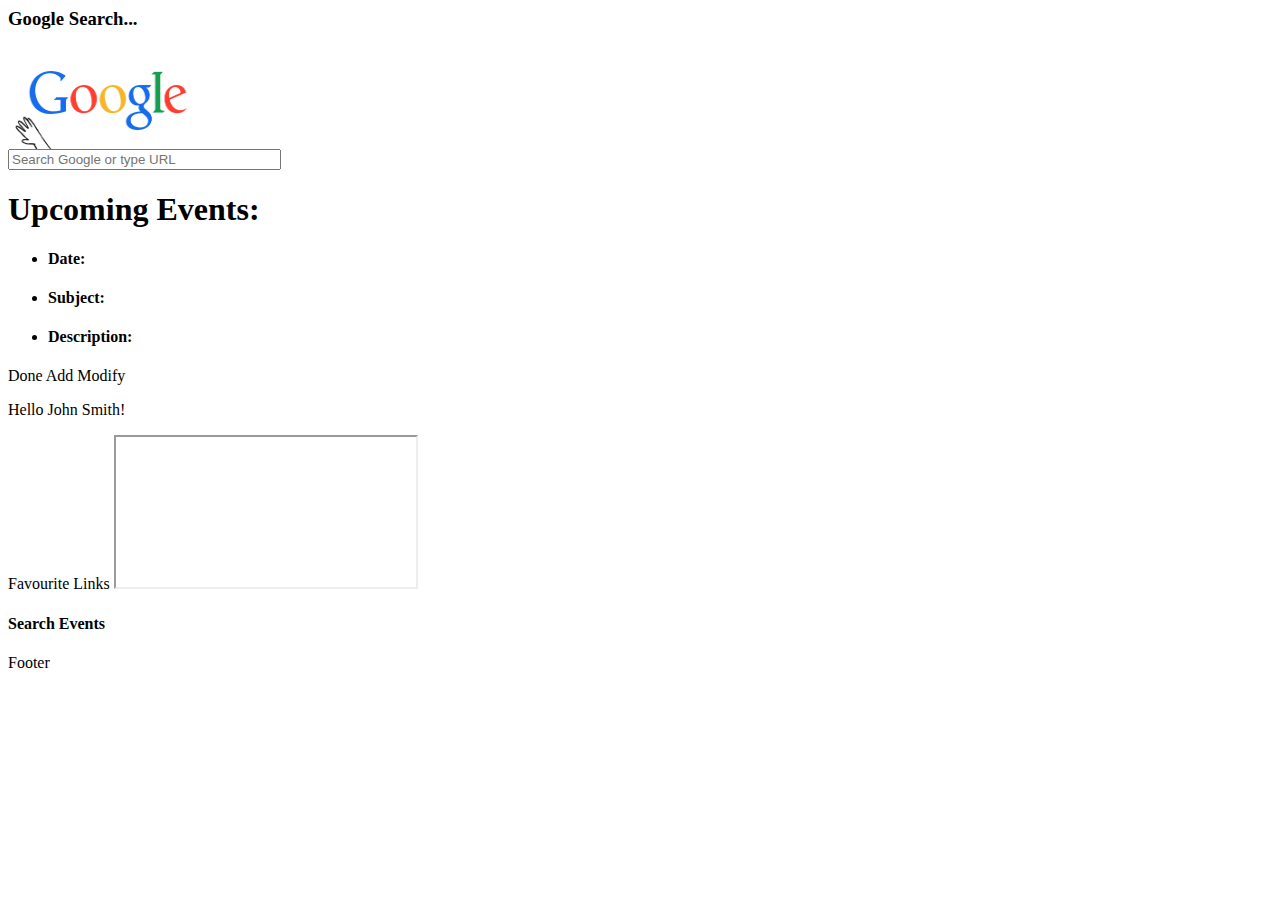
==== Project.html @ 658b1d47 "add logo, minor change to search input" ====
<?xml version="1.0" encoding="UTF-8"?>
<html xmlns="http://www.w3.org/1999/xhtml" xml:lang="en">


<head>
   <title>StartPage</title>
   <meta name = "description" content = "A startpage to organise assignments, projects and stuff.">
   <link rel = "stylesheet" title="site-style" href="Project.css" type="text/css" media="screen">
<!--   <script type="text/javascript" src="https://static.filestackapi.com/v3/filestack.js"></script>
   <script>filestack.setKey('AZLetFPfrQvWAdL3xAUV4z'); </script>
-->    
</head>

<body>

  <!-- Modify so it searches Google -->
  <div id="Google">
     <h3> Google Search... </h3>
  <a href="googles-new-logo.gif"><img src="googles-new-logo.gif" height="100px" width="200px"></a>
  <form method="get" action="https://www.google.com/search">
    <input type="text" name="q" size="31" placeholder="Search Google or type URL">
  </form>
  </div>
  
  
  <div id="eventsBox">
  <h1>Upcoming Events: </h1>
  
  <ul>
  <li><h4> Date: </h4></li>
  <li><h4> Subject: </h4></li>
  <li><h4> Description: </h4></li>
  </ul>
  
  <!-- command to database to remove item --> Done
  <!-- command to database to add an item --> Add
  <!-- command to database to modify an item --> Modify
  </div>
  
  <div id="helloBox">
  <p> Hello John Smith! </p>
  </div>
  
  <div id="photoMeme">
  <!-- <label> Select a Photo to Personalise Your Home Page: <input type="image" name="image" /></label> -->
  <!-- command to allow a picture to be uploaded -->
<!--  <button onclick="openPicker();">Upload Image</button> -->
<!--     <script type="text/javascript"> 
  var fsClient = filestack.init('AZLetFPfrQvWAdL3xAUV4z');
  function openPicker() {
    fsClient.pick({
      fromSources:["local_file_system","url","imagesearch","facebook","instagram","googledrive","dropbox","onedrive","picasa","webcam"],
      maxSize:102400000,
      maxFiles:1,
      minFiles:0
    }).then(function(response) {
      // declare this function to handle response
      handleFilestack(response);
    });
  }
</script> -->
  </div>
  
  <!-- a calendar with events drawn onto it --> 
  <!-- command to database to add item -->
  <!-- a command to database to modify and item -->
  <!-- a command to database to remove an item -->
  
  
  
  <div id="favLinks"
  <h2> Favourite Links </h2>
    <iframe>
      <!-- a command to a database to allow a link to be added --> Add Link
      <!-- a command to a database to remove a link --> Remove Link
    </iframe>
  </div>
  
  <h4> Search Events </h4>
  <!-- Modify so it searches through the database of events -->
  
  <p id="footer"> Footer </p>
  <!-- Modify so it shows the date -->
  
</body>

</html>
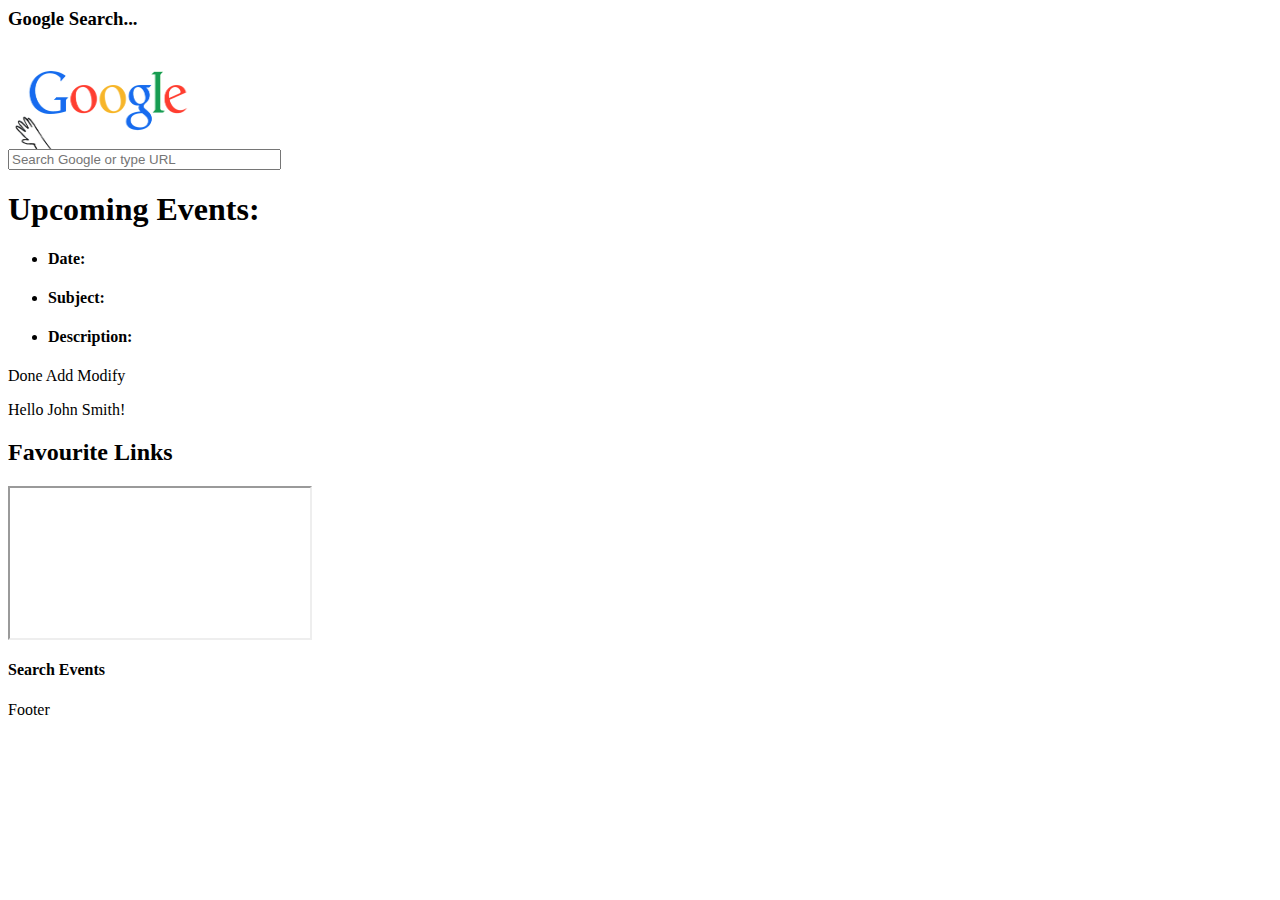
==== commit 3ba19dc4: "minor edits" ====
--- a/Project.html
+++ b/Project.html
@@ -68,7 +68,7 @@
   
   
   
-  <div id="favLinks"
+  <div id="favLinks">
   <h2> Favourite Links </h2>
     <iframe>
       <!-- a command to a database to allow a link to be added --> Add Link
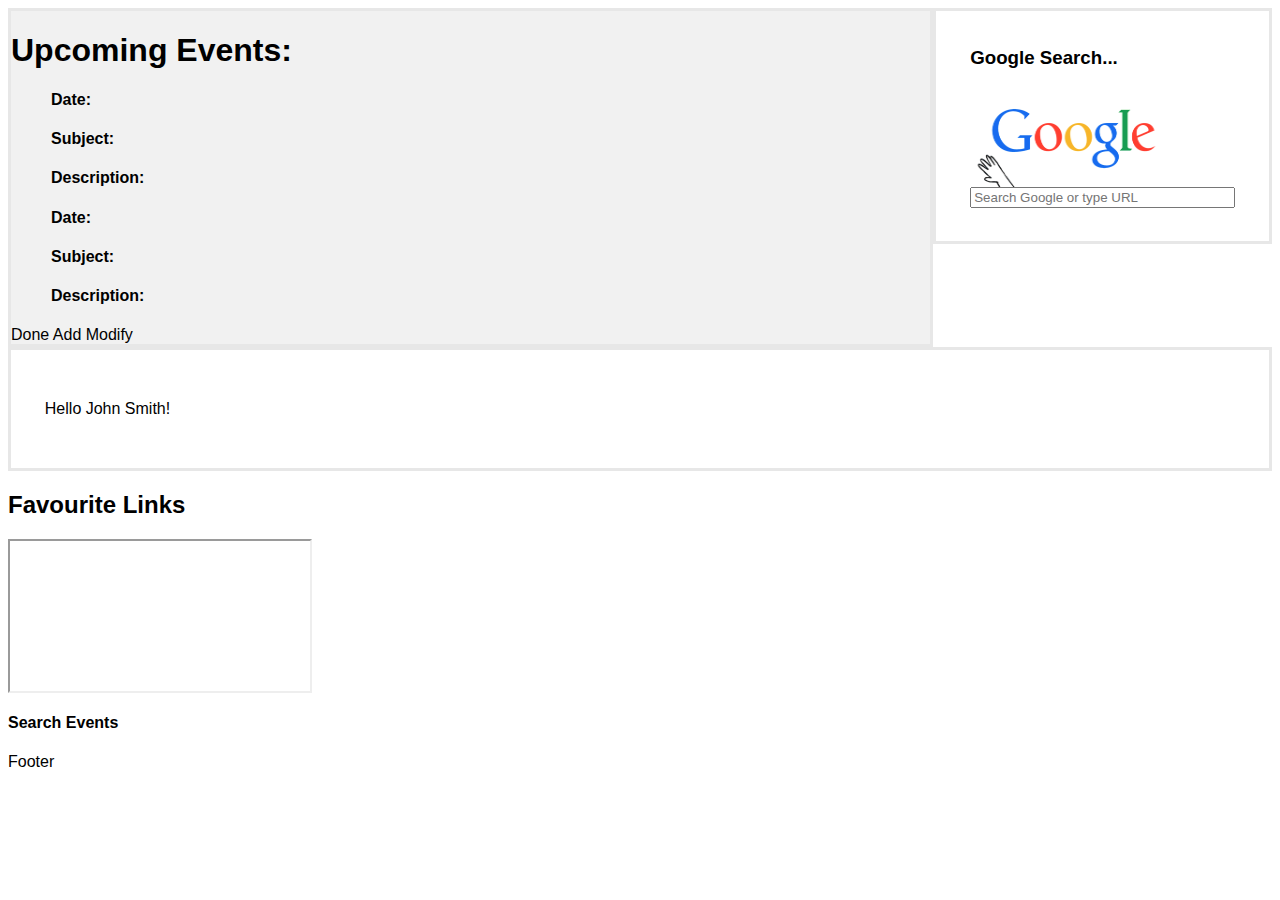
==== commit 3d628510: "visual edits" ====
--- a/Project.html
+++ b/Project.html
@@ -16,9 +16,9 @@
   <!-- Modify so it searches Google -->
   <div id="Google">
      <h3> Google Search... </h3>
-  <a href="googles-new-logo.gif"><img src="googles-new-logo.gif" height="100px" width="200px"></a>
+  <a href="https://www.google.com" target="_blank"><img src="googles-new-logo.gif" height="100" width="207"></a>
   <form method="get" action="https://www.google.com/search">
-    <input type="text" name="q" size="31" placeholder="Search Google or type URL">
+    <input type="text" name="q" size="30" placeholder="Search Google or type URL">
   </form>
   </div>
   
@@ -26,11 +26,16 @@
   <div id="eventsBox">
   <h1>Upcoming Events: </h1>
   
-  <ul>
-  <li><h4> Date: </h4></li>
-  <li><h4> Subject: </h4></li>
-  <li><h4> Description: </h4></li>
-  </ul>
+    <ul>
+        <li><h4> Date: </h4></li>
+        <li><h4> Subject: </h4></li>
+        <li><h4> Description: </h4></li>
+    </ul>
+    <ul>
+        <li><h4> Date: </h4></li>
+        <li><h4> Subject: </h4></li>
+        <li><h4> Description: </h4></li>
+    </ul>
   
   <!-- command to database to remove item --> Done
   <!-- command to database to add an item --> Add
--- a/Project.css
+++ b/Project.css
@@ -0,0 +1,61 @@
+h1, h2, h3, h4, h5, h6, body {
+    font-family: Arial, sans-serif;
+}
+
+#Google{
+	margin:0;
+	padding: 2ex 4ex;
+	overflow: hidden;
+	border: solid #e7e7e7;
+	background-color: white;
+    float: right;
+}
+/*-- This is the style for the Upcoming Events Box */
+#eventsBox{
+   list-style: none;
+   margin: 0;
+   padding: 0;
+   overflow: hidden;
+   border: solid #e7e7e7;
+   background-color: #f1f1f1;
+
+}
+#eventsBox ul{
+	list-style:none;
+}
+
+/* --- This is the style for the Hello XYZ Box */
+#helloBox {
+    list-style: none;
+    margin: 0;
+    padding: 4ex;
+    overflow: hidden;
+    border: solid #e7e7e7;
+    background-color: white;
+    clear: both;
+}
+
+/* --- This is for someone to personalise their homepage with a photo --- */
+#memePhoto {
+	
+}
+/*----- This formats the links within the content section of the page--------- */
+/* the id for links will need to be called "content" so that the formatting will apply */
+/* no links have been created yet. This is just recycled code --- */
+/*
+#content a:link{
+   color: darkblue;
+   text-decoration: underline;
+}
+#content a:visited{
+	color: purple;
+	text-decoration: none;
+}
+#content a:hover{
+	color: purple;
+	text-decoration: underline;
+}
+#content a:active{
+    color: purple;
+	text-decoration: underline;
+}	*/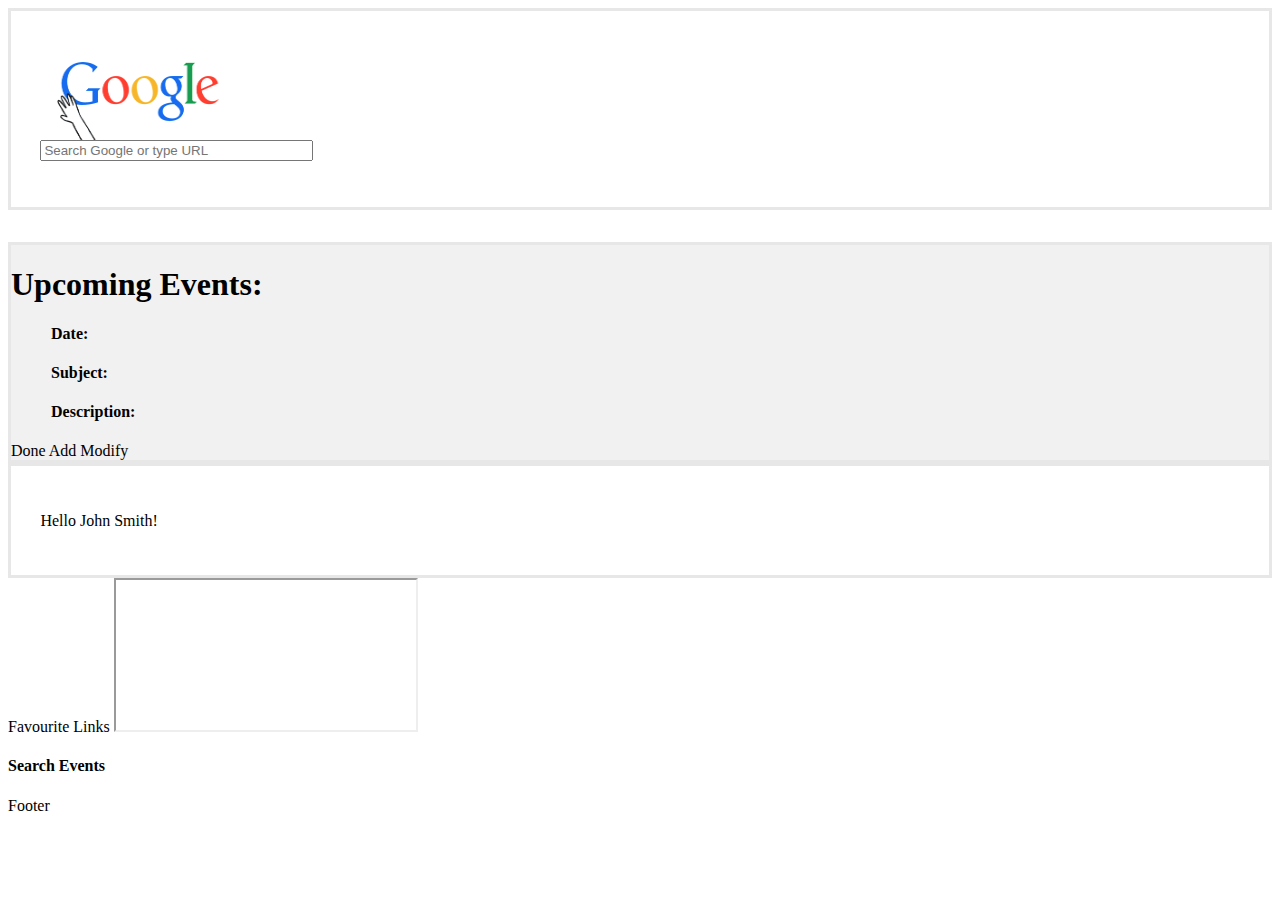
==== commit 260c8af5: "added calendar" ====
--- a/Project.html
+++ b/Project.html
@@ -3,9 +3,17 @@
 
 
 <head>
-   <title>StartPage</title>
-   <meta name = "description" content = "A startpage to organise assignments, projects and stuff.">
-   <link rel = "stylesheet" title="site-style" href="Project.css" type="text/css" media="screen">
+    <title>StartPage</title>
+    <meta charset="UTF-8">
+    <meta name = "description" content = "A startpage to organise assignments, projects and stuff.">
+    <link rel = "stylesheet" title="site-style" href="Project.css" type="text/css" media="screen">
+  
+    <script src='fullcalendar/lib/jquery.min.js'></script>
+    <script src='fullcalendar/lib/moment.min.js'></script>
+    <script src='fullcalendar/fullcalendar.js'></script>
+    <link rel='stylesheet' href='fullcalendar/fullcalendar.css' />
+    <script src="project.js"></script>
+
 <!--   <script type="text/javascript" src="https://static.filestackapi.com/v3/filestack.js"></script>
    <script>filestack.setKey('AZLetFPfrQvWAdL3xAUV4z'); </script>
 -->    
@@ -15,27 +23,29 @@
 
   <!-- Modify so it searches Google -->
   <div id="Google">
-     <h3> Google Search... </h3>
-  <a href="https://www.google.com" target="_blank"><img src="googles-new-logo.gif" height="100" width="207"></a>
+     <!-- <h3> Google Search... </h3> -->
+  <a href="googles-new-logo.gif"><img src="googles-new-logo.gif" height="100px" width="200px"></a>
   <form method="get" action="https://www.google.com/search">
-    <input type="text" name="q" size="30" placeholder="Search Google or type URL">
+    <input type="text" name="q" size="31" placeholder="Search Google or type URL">
   </form>
   </div>
   
+
+
+    <div class="container">
+        <div id='calendar'></div>
+    </div>
+
+
   
   <div id="eventsBox">
   <h1>Upcoming Events: </h1>
   
-    <ul>
-        <li><h4> Date: </h4></li>
-        <li><h4> Subject: </h4></li>
-        <li><h4> Description: </h4></li>
-    </ul>
-    <ul>
-        <li><h4> Date: </h4></li>
-        <li><h4> Subject: </h4></li>
-        <li><h4> Description: </h4></li>
-    </ul>
+  <ul>
+  <li><h4> Date: </h4></li>
+  <li><h4> Subject: </h4></li>
+  <li><h4> Description: </h4></li>
+  </ul>
   
   <!-- command to database to remove item --> Done
   <!-- command to database to add an item --> Add
@@ -70,10 +80,12 @@
   <!-- command to database to add item -->
   <!-- a command to database to modify and item -->
   <!-- a command to database to remove an item -->
+
+
   
   
   
-  <div id="favLinks">
+  <div id="favLinks"
   <h2> Favourite Links </h2>
     <iframe>
       <!-- a command to a database to allow a link to be added --> Add Link
--- a/Project.css
+++ b/Project.css
@@ -1,14 +1,9 @@
-h1, h2, h3, h4, h5, h6, body {
-    font-family: Arial, sans-serif;
-}
-
 #Google{
 	margin:0;
-	padding: 2ex 4ex;
+	padding:4ex;
 	overflow: hidden;
 	border: solid #e7e7e7;
 	background-color: white;
-    float: right;
 }
 /*-- This is the style for the Upcoming Events Box */
 #eventsBox{
@@ -18,7 +13,6 @@
    overflow: hidden;
    border: solid #e7e7e7;
    background-color: #f1f1f1;
-
 }
 #eventsBox ul{
 	list-style:none;
@@ -26,19 +20,24 @@
 
 /* --- This is the style for the Hello XYZ Box */
 #helloBox {
-    list-style: none;
-    margin: 0;
-    padding: 4ex;
-    overflow: hidden;
-    border: solid #e7e7e7;
-    background-color: white;
-    clear: both;
+   list-style: none;
+   margin: 0;
+   padding: 4ex;
+   overflow: hidden;
+   border: solid #e7e7e7;
+   background-color: white;	
 }
 
 /* --- This is for someone to personalise their homepage with a photo --- */
 #memePhoto {
 	
 }
+
+.container {
+   width: 50%;
+   margin: 2em 2em;
+}
+
 /*----- This formats the links within the content section of the page--------- */
 /* the id for links will need to be called "content" so that the formatting will apply */
 /* no links have been created yet. This is just recycled code --- */
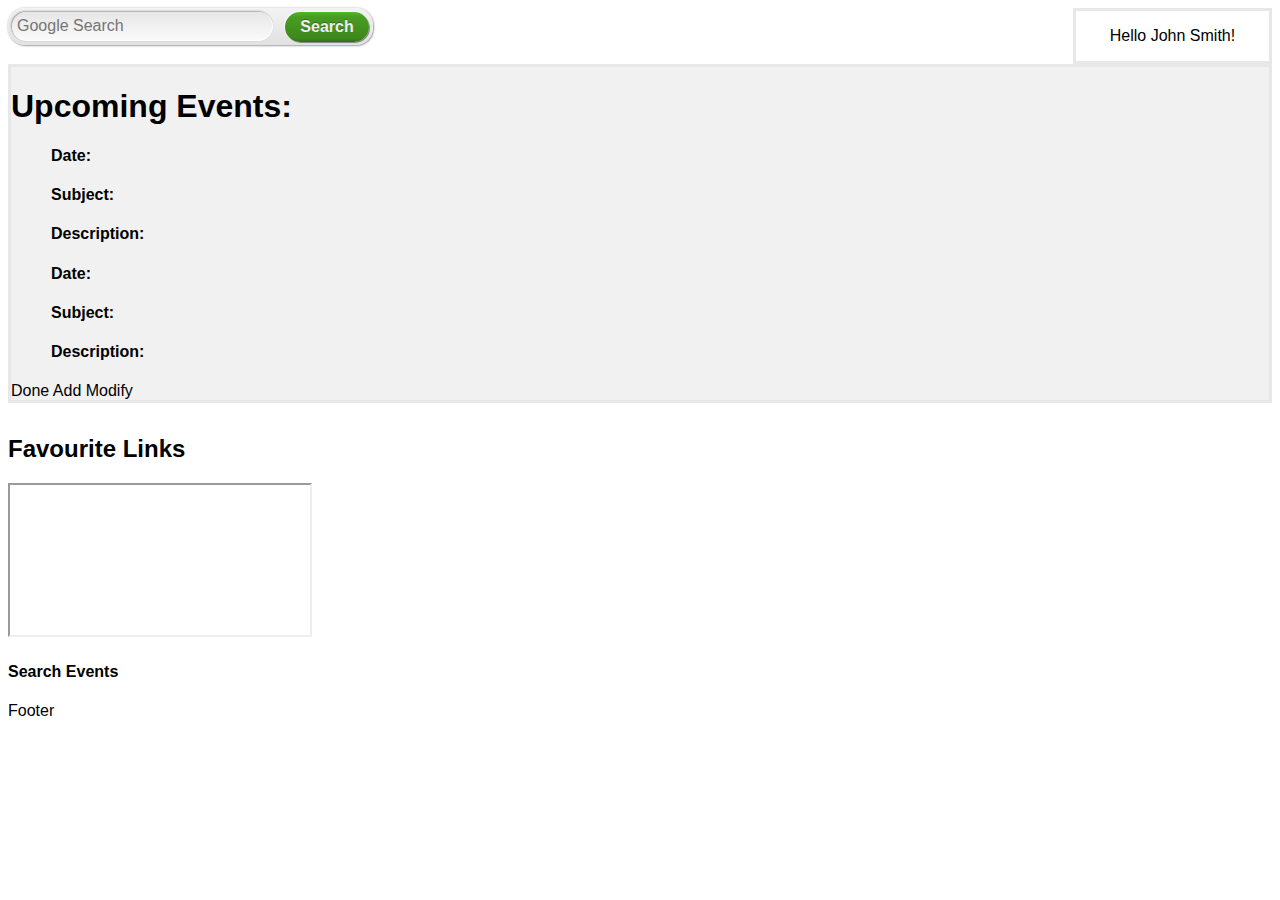
==== commit fed563c5: "merge resolved" ====
--- a/Project.html
+++ b/Project.html
@@ -1,12 +1,14 @@
-<?xml version="1.0" encoding="UTF-8"?>
+<!DOCTYPE html>
+<?xml version="1.0" encoding="UTF-8" ?>
 <html xmlns="http://www.w3.org/1999/xhtml" xml:lang="en">
 
 
 <head>
+    <meta charset="utf-8" />
+    <meta name="description" content="A startpage to organise assignments, projects and stuff." />
     <title>StartPage</title>
-    <meta charset="UTF-8">
-    <meta name = "description" content = "A startpage to organise assignments, projects and stuff.">
-    <link rel = "stylesheet" title="site-style" href="Project.css" type="text/css" media="screen">
+    <meta name="viewport" content="width=device-width, initial-scale=1" />
+    <link rel="stylesheet" title="site-style" href="Project.css" type="text/css" media="screen" />
   
     <script src='fullcalendar/lib/jquery.min.js'></script>
     <script src='fullcalendar/lib/moment.min.js'></script>
@@ -21,41 +23,45 @@
 
 <body>
 
-  <!-- Modify so it searches Google -->
-  <div id="Google">
-     <!-- <h3> Google Search... </h3> -->
-  <a href="googles-new-logo.gif"><img src="googles-new-logo.gif" height="100px" width="200px"></a>
-  <form method="get" action="https://www.google.com/search">
-    <input type="text" name="q" size="31" placeholder="Search Google or type URL">
-  </form>
-  </div>
-  
+    <!-- Modify so it searches Google -->
+    <div id="search-bar">
+        <!--<h3> Google Search... </h3>-->
+        <!--<a href="https://www.google.com" target="_blank"><img src="googles-new-logo.gif" height="100" width="207"></a>-->
+        <form id="search-form" method="get" action="https://www.google.com/search" target="_blank">
+            <input type="text" class="search-google" name="q" size="30" placeholder="Google Search" />
+            <input type="submit" class="submit-google" value="Search" />
+        </form>
+    </div>
+
+    <div id="helloBox">
+        <p> Hello John Smith! </p>
+    </div>
+
+
+    <div id="eventsBox">
+        <h1>Upcoming Events: </h1>
+
+        <ul>
+            <li><h4> Date: </h4></li>
+            <li><h4> Subject: </h4></li>
+            <li><h4> Description: </h4></li>
+        </ul>
+        <ul>
+            <li><h4> Date: </h4></li>
+            <li><h4> Subject: </h4></li>
+            <li><h4> Description: </h4></li>
+        </ul>
+
+        <!-- command to database to remove item --> Done
+        <!-- command to database to add an item --> Add
+        <!-- command to database to modify an item --> Modify
+    </div>
 
 
     <div class="container">
         <div id='calendar'></div>
     </div>
 
-
-  
-  <div id="eventsBox">
-  <h1>Upcoming Events: </h1>
-  
-  <ul>
-  <li><h4> Date: </h4></li>
-  <li><h4> Subject: </h4></li>
-  <li><h4> Description: </h4></li>
-  </ul>
-  
-  <!-- command to database to remove item --> Done
-  <!-- command to database to add an item --> Add
-  <!-- command to database to modify an item --> Modify
-  </div>
-  
-  <div id="helloBox">
-  <p> Hello John Smith! </p>
-  </div>
-  
   <div id="photoMeme">
   <!-- <label> Select a Photo to Personalise Your Home Page: <input type="image" name="image" /></label> -->
   <!-- command to allow a picture to be uploaded -->
@@ -75,30 +81,26 @@
   }
 </script> -->
   </div>
-  
-  <!-- a calendar with events drawn onto it --> 
+
+  <!-- a calendar with events drawn onto it -->
   <!-- command to database to add item -->
   <!-- a command to database to modify and item -->
   <!-- a command to database to remove an item -->
 
-
-  
-  
-  
-  <div id="favLinks"
+  <div id="favLinks">
   <h2> Favourite Links </h2>
     <iframe>
       <!-- a command to a database to allow a link to be added --> Add Link
       <!-- a command to a database to remove a link --> Remove Link
     </iframe>
   </div>
-  
+
   <h4> Search Events </h4>
   <!-- Modify so it searches through the database of events -->
-  
+
   <p id="footer"> Footer </p>
   <!-- Modify so it shows the date -->
-  
+
 </body>
 
-</html> +</html>
--- a/Project.css
+++ b/Project.css
@@ -1,36 +1,138 @@
-#Google{
-	margin:0;
-	padding:4ex;
-	overflow: hidden;
-	border: solid #e7e7e7;
-	background-color: white;
+h1, h2, h3, h4, h5, h6, body {
+    font-family: Arial, sans-serif;
 }
+
+#search-bar {
+    /*margin: 0;
+    padding: 2ex 4ex;
+    overflow: hidden;
+    border: solid #e7e7e7;
+    background-color: white;*/
+    float: left;
+}
+
+/* search box*/
+
+#search-form {
+    /* Fallback color for non-css3 browsers */
+    background: #e1e1e1;
+    width: 365px;
+    /* Gradients */
+    background: -webkit-gradient( linear,left top, left bottom, color-stop(0, rgb(243,243,243)), color-stop(1, rgb(225,225,225)));
+    background: -moz-linear-gradient( center top, rgb(243,243,243) 0%, rgb(225,225,225) 100%);
+    /* Rounded Corners */
+    border-radius: 17px;
+    -webkit-border-radius: 17px;
+    -moz-border-radius: 17px;
+    /* Shadows */
+    box-shadow: 1px 1px 2px rgba(0,0,0,.3), 0 0 2px rgba(0,0,0,.3);
+    -webkit-box-shadow: 1px 1px 2px rgba(0,0,0,.3), 0 0 2px rgba(0,0,0,.3);
+    -moz-box-shadow: 1px 1px 2px rgba(0,0,0,.3), 0 0 2px rgba(0,0,0,.3);
+}
+
+/*** TEXT BOX ***/
+.search-google {
+    background: #fafafa; /* Fallback color for non-css3 browsers */
+    /* Gradients */
+    background: -webkit-gradient( linear, left bottom, left top, color-stop(0, rgb(250,250,250)), color-stop(1, rgb(230,230,230)));
+    background: -moz-linear-gradient( center top, rgb(250,250,250) 0%, rgb(230,230,230) 100%);
+    border: 0;
+    border-bottom: 1px solid #fff;
+    border-right: 1px solid rgba(255,255,255,.8);
+    font-size: 16px;
+    margin: 4px;
+    padding: 5px;
+    width: 250px;
+    /* Rounded Corners */
+    border-radius: 17px;
+    -webkit-border-radius: 17px;
+    -moz-border-radius: 17px;
+    /* Shadows */
+    box-shadow: -1px -1px 2px rgba(0,0,0,.3), 0 0 1px rgba(0,0,0,.2);
+    -webkit-box-shadow: -1px -1px 2px rgba(0,0,0,.3), 0 0 1px rgba(0,0,0,.2);
+    -moz-box-shadow: -1px -1px 2px rgba(0,0,0,.3), 0 0 1px rgba(0,0,0,.2);
+}
+
+/*** USER IS FOCUSED ON TEXT BOX ***/
+.search-google:focus {
+    outline: none;
+    background: #fff; /* Fallback color for non-css3 browsers */
+    /* Gradients */
+    background: -webkit-gradient( linear, left bottom, left top, color-stop(0, rgb(255,255,255)), color-stop(1, rgb(235,235,235)));
+    background: -moz-linear-gradient( center top, rgb(255,255,255) 0%, rgb(235,235,235) 100%);
+}
+
+/*** SEARCH BUTTON ***/
+.submit-google {
+    background: #44921f; /* Fallback color for non-css3 browsers */
+    /* Gradients */
+    background: -webkit-gradient( linear, left top, left bottom, color-stop(0, rgb(79,188,32)), color-stop(0.15, rgb(73,157,34)), color-stop(0.88, rgb(62,135,28)), color-stop(1, rgb(49,114,21)));
+    background: -moz-linear-gradient( center top, rgb(79,188,32) 0%, rgb(73,157,34) 15%, rgb(62,135,28) 88%, rgb(49,114,21) 100%);
+    border: 0;
+    color: #eee;
+    cursor: pointer;
+    float: right;
+    font: 16px 'Raleway', sans-serif;
+    font-weight: bold;
+    height: 30px;
+    margin: 4px 4px 0;
+    text-shadow: 0 -1px 0 rgba(0,0,0,.3);
+    width: 84px;
+    outline: none;
+    /* Rounded Corners */
+    border-radius: 30px;
+    -webkit-border-radius: 30px;
+    -moz-border-radius: 30px;
+    /* Shadows */
+    box-shadow: -1px -1px 1px rgba(255,255,255,.5), 1px 1px 0 rgba(0,0,0,.4);
+    -moz-box-shadow: -1px -1px 1px rgba(255,255,255,.5), 1px 1px 0 rgba(0,0,0,.2);
+    -webkit-box-shadow: -1px -1px 1px rgba(255,255,255,.5), 1px 1px 0 rgba(0,0,0,.4);
+}
+/*** SEARCH BUTTON HOVER ***/
+.submit-google:hover {
+    background: #4ea923; /* Fallback color for non-css3 browsers */
+    /* Gradients */
+    background: -webkit-gradient( linear, left top, left bottom, color-stop(0, rgb(89,222,27)), color-stop(0.15, rgb(83,179,38)), color-stop(0.8, rgb(66,143,27)), color-stop(1, rgb(54,120,22)));
+    background: -moz-linear-gradient( center top, rgb(89,222,27) 0%, rgb(83,179,38) 15%, rgb(66,143,27) 80%, rgb(54,120,22) 100%);
+}
+
+.submit-google:active {
+    background: #4ea923; /* Fallback color for non-css3 browsers */
+    /* Gradients */
+    background: -webkit-gradient( linear, left bottom, left top, color-stop(0, rgb(89,222,27)), color-stop(0.15, rgb(83,179,38)), color-stop(0.8, rgb(66,143,27)), color-stop(1, rgb(54,120,22)));
+    background: -moz-linear-gradient( center bottom, rgb(89,222,27) 0%, rgb(83,179,38) 15%, rgb(66,143,27) 80%, rgb(54,120,22) 100%);
+}
+
+
+
 /*-- This is the style for the Upcoming Events Box */
-#eventsBox{
-   list-style: none;
-   margin: 0;
-   padding: 0;
-   overflow: hidden;
-   border: solid #e7e7e7;
-   background-color: #f1f1f1;
+#eventsBox {
+    list-style: none;
+    margin: 0;
+    padding: 0;
+    overflow: hidden;
+    border: solid #e7e7e7;
+    background-color: #f1f1f1;
+    clear: both;
 }
-#eventsBox ul{
-	list-style:none;
+
+#eventsBox ul {
+    list-style: none;
 }
 
 /* --- This is the style for the Hello XYZ Box */
 #helloBox {
-   list-style: none;
-   margin: 0;
-   padding: 4ex;
-   overflow: hidden;
-   border: solid #e7e7e7;
-   background-color: white;	
+    list-style: none;
+    margin: 0;
+    padding: 0 4ex;
+    overflow: hidden;
+    border: solid #e7e7e7;
+    background-color: white;
+    float: right;
 }
 
 /* --- This is for someone to personalise their homepage with a photo --- */
 #memePhoto {
-	
 }
 
 .container {
@@ -57,4 +159,4 @@
 #content a:active{
     color: purple;
 	text-decoration: underline;
-}	*/+}	*/
--- a/fullcalendar/fullcalendar.css
+++ b/fullcalendar/fullcalendar.css
@@ -0,0 +1,1494 @@
+/*!
+ * FullCalendar v3.7.0 Stylesheet
+ * Docs & License: https://fullcalendar.io/
+ * (c) 2017 Adam Shaw
+ */
+
+
+.fc {
+	direction: ltr;
+	text-align: left;
+}
+
+.fc-rtl {
+	text-align: right;
+}
+
+body .fc { /* extra precedence to overcome jqui */
+	font-size: 1em;
+}
+
+
+/* Colors
+--------------------------------------------------------------------------------------------------*/
+
+
+.fc-highlight { /* when user is selecting cells */
+	background: #bce8f1;
+	opacity: .3;
+}
+
+.fc-bgevent { /* default look for background events */
+	background: rgb(143, 223, 130);
+	opacity: .3;
+}
+
+.fc-nonbusiness { /* default look for non-business-hours areas */
+	/* will inherit .fc-bgevent's styles */
+	background: #d7d7d7;
+}
+
+
+/* Buttons (styled <button> tags, normalized to work cross-browser)
+--------------------------------------------------------------------------------------------------*/
+
+.fc button {
+	/* force height to include the border and padding */
+	-moz-box-sizing: border-box;
+	-webkit-box-sizing: border-box;
+	box-sizing: border-box;
+
+	/* dimensions */
+	margin: 0;
+	height: 2.1em;
+	padding: 0 .6em;
+
+	/* text & cursor */
+	font-size: 1em; /* normalize */
+	white-space: nowrap;
+	cursor: pointer;
+}
+
+/* Firefox has an annoying inner border */
+.fc button::-moz-focus-inner { margin: 0; padding: 0; }
+	
+.fc-state-default { /* non-theme */
+	border: 1px solid;
+}
+
+.fc-state-default.fc-corner-left { /* non-theme */
+	border-top-left-radius: 4px;
+	border-bottom-left-radius: 4px;
+}
+
+.fc-state-default.fc-corner-right { /* non-theme */
+	border-top-right-radius: 4px;
+	border-bottom-right-radius: 4px;
+}
+
+/* icons in buttons */
+
+.fc button .fc-icon { /* non-theme */
+	position: relative;
+	top: -0.05em; /* seems to be a good adjustment across browsers */
+	margin: 0 .2em;
+	vertical-align: middle;
+}
+	
+/*
+  button states
+  borrowed from twitter bootstrap (http://twitter.github.com/bootstrap/)
+*/
+
+.fc-state-default {
+	background-color: #f5f5f5;
+	background-image: -moz-linear-gradient(top, #ffffff, #e6e6e6);
+	background-image: -webkit-gradient(linear, 0 0, 0 100%, from(#ffffff), to(#e6e6e6));
+	background-image: -webkit-linear-gradient(top, #ffffff, #e6e6e6);
+	background-image: -o-linear-gradient(top, #ffffff, #e6e6e6);
+	background-image: linear-gradient(to bottom, #ffffff, #e6e6e6);
+	background-repeat: repeat-x;
+	border-color: #e6e6e6 #e6e6e6 #bfbfbf;
+	border-color: rgba(0, 0, 0, 0.1) rgba(0, 0, 0, 0.1) rgba(0, 0, 0, 0.25);
+	color: #333;
+	text-shadow: 0 1px 1px rgba(255, 255, 255, 0.75);
+	box-shadow: inset 0 1px 0 rgba(255, 255, 255, 0.2), 0 1px 2px rgba(0, 0, 0, 0.05);
+}
+
+.fc-state-hover,
+.fc-state-down,
+.fc-state-active,
+.fc-state-disabled {
+	color: #333333;
+	background-color: #e6e6e6;
+}
+
+.fc-state-hover {
+	color: #333333;
+	text-decoration: none;
+	background-position: 0 -15px;
+	-webkit-transition: background-position 0.1s linear;
+	   -moz-transition: background-position 0.1s linear;
+	     -o-transition: background-position 0.1s linear;
+	        transition: background-position 0.1s linear;
+}
+
+.fc-state-down,
+.fc-state-active {
+	background-color: #cccccc;
+	background-image: none;
+	box-shadow: inset 0 2px 4px rgba(0, 0, 0, 0.15), 0 1px 2px rgba(0, 0, 0, 0.05);
+}
+
+.fc-state-disabled {
+	cursor: default;
+	background-image: none;
+	opacity: 0.65;
+	box-shadow: none;
+}
+
+
+/* Buttons Groups
+--------------------------------------------------------------------------------------------------*/
+
+.fc-button-group {
+	display: inline-block;
+}
+
+/*
+every button that is not first in a button group should scootch over one pixel and cover the
+previous button's border...
+*/
+
+.fc .fc-button-group > * { /* extra precedence b/c buttons have margin set to zero */
+	float: left;
+	margin: 0 0 0 -1px;
+}
+
+.fc .fc-button-group > :first-child { /* same */
+	margin-left: 0;
+}
+
+
+/* Popover
+--------------------------------------------------------------------------------------------------*/
+
+.fc-popover {
+	position: absolute;
+	box-shadow: 0 2px 6px rgba(0,0,0,.15);
+}
+
+.fc-popover .fc-header { /* TODO: be more consistent with fc-head/fc-body */
+	padding: 2px 4px;
+}
+
+.fc-popover .fc-header .fc-title {
+	margin: 0 2px;
+}
+
+.fc-popover .fc-header .fc-close {
+	cursor: pointer;
+}
+
+.fc-ltr .fc-popover .fc-header .fc-title,
+.fc-rtl .fc-popover .fc-header .fc-close {
+	float: left;
+}
+
+.fc-rtl .fc-popover .fc-header .fc-title,
+.fc-ltr .fc-popover .fc-header .fc-close {
+	float: right;
+}
+
+
+/* Misc Reusable Components
+--------------------------------------------------------------------------------------------------*/
+
+.fc-divider {
+	border-style: solid;
+	border-width: 1px;
+}
+
+hr.fc-divider {
+	height: 0;
+	margin: 0;
+	padding: 0 0 2px; /* height is unreliable across browsers, so use padding */
+	border-width: 1px 0;
+}
+
+.fc-clear {
+	clear: both;
+}
+
+.fc-bg,
+.fc-bgevent-skeleton,
+.fc-highlight-skeleton,
+.fc-helper-skeleton {
+	/* these element should always cling to top-left/right corners */
+	position: absolute;
+	top: 0;
+	left: 0;
+	right: 0;
+}
+
+.fc-bg {
+	bottom: 0; /* strech bg to bottom edge */
+}
+
+.fc-bg table {
+	height: 100%; /* strech bg to bottom edge */
+}
+
+
+/* Tables
+--------------------------------------------------------------------------------------------------*/
+
+.fc table {
+	width: 100%;
+	box-sizing: border-box; /* fix scrollbar issue in firefox */
+	table-layout: fixed;
+	border-collapse: collapse;
+	border-spacing: 0;
+	font-size: 1em; /* normalize cross-browser */
+}
+
+.fc th {
+	text-align: center;
+}
+
+.fc th,
+.fc td {
+	border-style: solid;
+	border-width: 1px;
+	padding: 0;
+	vertical-align: top;
+}
+
+.fc td.fc-today {
+	border-style: double; /* overcome neighboring borders */
+}
+
+
+/* Internal Nav Links
+--------------------------------------------------------------------------------------------------*/
+
+a[data-goto] {
+	cursor: pointer;
+}
+
+a[data-goto]:hover {
+	text-decoration: underline;
+}
+
+
+/* Fake Table Rows
+--------------------------------------------------------------------------------------------------*/
+
+.fc .fc-row { /* extra precedence to overcome themes w/ .ui-widget-content forcing a 1px border */
+	/* no visible border by default. but make available if need be (scrollbar width compensation) */
+	border-style: solid;
+	border-width: 0;
+}
+
+.fc-row table {
+	/* don't put left/right border on anything within a fake row.
+	   the outer tbody will worry about this */
+	border-left: 0 hidden transparent;
+	border-right: 0 hidden transparent;
+
+	/* no bottom borders on rows */
+	border-bottom: 0 hidden transparent; 
+}
+
+.fc-row:first-child table {
+	border-top: 0 hidden transparent; /* no top border on first row */
+}
+
+
+/* Day Row (used within the header and the DayGrid)
+--------------------------------------------------------------------------------------------------*/
+
+.fc-row {
+	position: relative;
+}
+
+.fc-row .fc-bg {
+	z-index: 1;
+}
+
+/* highlighting cells & background event skeleton */
+
+.fc-row .fc-bgevent-skeleton,
+.fc-row .fc-highlight-skeleton {
+	bottom: 0; /* stretch skeleton to bottom of row */
+}
+
+.fc-row .fc-bgevent-skeleton table,
+.fc-row .fc-highlight-skeleton table {
+	height: 100%; /* stretch skeleton to bottom of row */
+}
+
+.fc-row .fc-highlight-skeleton td,
+.fc-row .fc-bgevent-skeleton td {
+	border-color: transparent;
+}
+
+.fc-row .fc-bgevent-skeleton {
+	z-index: 2;
+
+}
+
+.fc-row .fc-highlight-skeleton {
+	z-index: 3;
+}
+
+/*
+row content (which contains day/week numbers and events) as well as "helper" (which contains
+temporary rendered events).
+*/
+
+.fc-row .fc-content-skeleton {
+	position: relative;
+	z-index: 4;
+	padding-bottom: 2px; /* matches the space above the events */
+}
+
+.fc-row .fc-helper-skeleton {
+	z-index: 5;
+}
+
+.fc .fc-row .fc-content-skeleton table,
+.fc .fc-row .fc-content-skeleton td,
+.fc .fc-row .fc-helper-skeleton td {
+	/* see-through to the background below */
+	/* extra precedence to prevent theme-provided backgrounds */
+	background: none; /* in case <td>s are globally styled */
+	border-color: transparent;
+}
+
+.fc-row .fc-content-skeleton td,
+.fc-row .fc-helper-skeleton td {
+	/* don't put a border between events and/or the day number */
+	border-bottom: 0;
+}
+
+.fc-row .fc-content-skeleton tbody td, /* cells with events inside (so NOT the day number cell) */
+.fc-row .fc-helper-skeleton tbody td {
+	/* don't put a border between event cells */
+	border-top: 0;
+}
+
+
+/* Scrolling Container
+--------------------------------------------------------------------------------------------------*/
+
+.fc-scroller {
+	-webkit-overflow-scrolling: touch;
+}
+
+/* TODO: move to agenda/basic */
+.fc-scroller > .fc-day-grid,
+.fc-scroller > .fc-time-grid {
+	position: relative; /* re-scope all positions */
+	width: 100%; /* hack to force re-sizing this inner element when scrollbars appear/disappear */
+}
+
+
+/* Global Event Styles
+--------------------------------------------------------------------------------------------------*/
+
+.fc-event {
+	position: relative; /* for resize handle and other inner positioning */
+	display: block; /* make the <a> tag block */
+	font-size: .85em;
+	line-height: 1.3;
+	border-radius: 3px;
+	border: 1px solid #3a87ad; /* default BORDER color */
+}
+
+.fc-event,
+.fc-event-dot {
+	background-color: #3a87ad; /* default BACKGROUND color */
+}
+
+.fc-event,
+.fc-event:hover {
+	color: #fff; /* default TEXT color */
+	text-decoration: none; /* if <a> has an href */
+}
+
+.fc-event[href],
+.fc-event.fc-draggable {
+	cursor: pointer; /* give events with links and draggable events a hand mouse pointer */
+}
+
+.fc-not-allowed, /* causes a "warning" cursor. applied on body */
+.fc-not-allowed .fc-event { /* to override an event's custom cursor */
+	cursor: not-allowed;
+}
+
+.fc-event .fc-bg { /* the generic .fc-bg already does position */
+	z-index: 1;
+	background: #fff;
+	opacity: .25;
+}
+
+.fc-event .fc-content {
+	position: relative;
+	z-index: 2;
+}
+
+/* resizer (cursor AND touch devices) */
+
+.fc-event .fc-resizer {
+	position: absolute;
+	z-index: 4;
+}
+
+/* resizer (touch devices) */
+
+.fc-event .fc-resizer {
+	display: none;
+}
+
+.fc-event.fc-allow-mouse-resize .fc-resizer,
+.fc-event.fc-selected .fc-resizer {
+	/* only show when hovering or selected (with touch) */
+	display: block;
+}
+
+/* hit area */
+
+.fc-event.fc-selected .fc-resizer:before {
+	/* 40x40 touch area */
+	content: "";
+	position: absolute;
+	z-index: 9999; /* user of this util can scope within a lower z-index */
+	top: 50%;
+	left: 50%;
+	width: 40px;
+	height: 40px;
+	margin-left: -20px;
+	margin-top: -20px;
+}
+
+
+/* Event Selection (only for touch devices)
+--------------------------------------------------------------------------------------------------*/
+
+.fc-event.fc-selected {
+	z-index: 9999 !important; /* overcomes inline z-index */
+	box-shadow: 0 2px 5px rgba(0, 0, 0, 0.2);
+}
+
+.fc-event.fc-selected.fc-dragging {
+	box-shadow: 0 2px 7px rgba(0, 0, 0, 0.3);
+}
+
+
+/* Horizontal Events
+--------------------------------------------------------------------------------------------------*/
+
+/* bigger touch area when selected */
+.fc-h-event.fc-selected:before {
+	content: "";
+	position: absolute;
+	z-index: 3; /* below resizers */
+	top: -10px;
+	bottom: -10px;
+	left: 0;
+	right: 0;
+}
+
+/* events that are continuing to/from another week. kill rounded corners and butt up against edge */
+
+.fc-ltr .fc-h-event.fc-not-start,
+.fc-rtl .fc-h-event.fc-not-end {
+	margin-left: 0;
+	border-left-width: 0;
+	padding-left: 1px; /* replace the border with padding */
+	border-top-left-radius: 0;
+	border-bottom-left-radius: 0;
+}
+
+.fc-ltr .fc-h-event.fc-not-end,
+.fc-rtl .fc-h-event.fc-not-start {
+	margin-right: 0;
+	border-right-width: 0;
+	padding-right: 1px; /* replace the border with padding */
+	border-top-right-radius: 0;
+	border-bottom-right-radius: 0;
+}
+
+/* resizer (cursor AND touch devices) */
+
+/* left resizer  */
+.fc-ltr .fc-h-event .fc-start-resizer,
+.fc-rtl .fc-h-event .fc-end-resizer {
+	cursor: w-resize;
+	left: -1px; /* overcome border */
+}
+
+/* right resizer */
+.fc-ltr .fc-h-event .fc-end-resizer,
+.fc-rtl .fc-h-event .fc-start-resizer {
+	cursor: e-resize;
+	right: -1px; /* overcome border */
+}
+
+/* resizer (mouse devices) */
+
+.fc-h-event.fc-allow-mouse-resize .fc-resizer {
+	width: 7px;
+	top: -1px; /* overcome top border */
+	bottom: -1px; /* overcome bottom border */
+}
+
+/* resizer (touch devices) */
+
+.fc-h-event.fc-selected .fc-resizer {
+	/* 8x8 little dot */
+	border-radius: 4px;
+	border-width: 1px;
+	width: 6px;
+	height: 6px;
+	border-style: solid;
+	border-color: inherit;
+	background: #fff;
+	/* vertically center */
+	top: 50%;
+	margin-top: -4px;
+}
+
+/* left resizer  */
+.fc-ltr .fc-h-event.fc-selected .fc-start-resizer,
+.fc-rtl .fc-h-event.fc-selected .fc-end-resizer {
+	margin-left: -4px; /* centers the 8x8 dot on the left edge */
+}
+
+/* right resizer */
+.fc-ltr .fc-h-event.fc-selected .fc-end-resizer,
+.fc-rtl .fc-h-event.fc-selected .fc-start-resizer {
+	margin-right: -4px; /* centers the 8x8 dot on the right edge */
+}
+
+
+/* DayGrid events
+----------------------------------------------------------------------------------------------------
+We use the full "fc-day-grid-event" class instead of using descendants because the event won't
+be a descendant of the grid when it is being dragged.
+*/
+
+.fc-day-grid-event {
+	margin: 1px 2px 0; /* spacing between events and edges */
+	padding: 0 1px;
+}
+
+tr:first-child > td > .fc-day-grid-event {
+	margin-top: 2px; /* a little bit more space before the first event */
+}
+
+.fc-day-grid-event.fc-selected:after {
+	content: "";
+	position: absolute;
+	z-index: 1; /* same z-index as fc-bg, behind text */
+	/* overcome the borders */
+	top: -1px;
+	right: -1px;
+	bottom: -1px;
+	left: -1px;
+	/* darkening effect */
+	background: #000;
+	opacity: .25;
+}
+
+.fc-day-grid-event .fc-content { /* force events to be one-line tall */
+	white-space: nowrap;
+	overflow: hidden;
+}
+
+.fc-day-grid-event .fc-time {
+	font-weight: bold;
+}
+
+/* resizer (cursor devices) */
+
+/* left resizer  */
+.fc-ltr .fc-day-grid-event.fc-allow-mouse-resize .fc-start-resizer,
+.fc-rtl .fc-day-grid-event.fc-allow-mouse-resize .fc-end-resizer {
+	margin-left: -2px; /* to the day cell's edge */
+}
+
+/* right resizer */
+.fc-ltr .fc-day-grid-event.fc-allow-mouse-resize .fc-end-resizer,
+.fc-rtl .fc-day-grid-event.fc-allow-mouse-resize .fc-start-resizer {
+	margin-right: -2px; /* to the day cell's edge */
+}
+
+
+/* Event Limiting
+--------------------------------------------------------------------------------------------------*/
+
+/* "more" link that represents hidden events */
+
+a.fc-more {
+	margin: 1px 3px;
+	font-size: .85em;
+	cursor: pointer;
+	text-decoration: none;
+}
+
+a.fc-more:hover {
+	text-decoration: underline;
+}
+
+.fc-limited { /* rows and cells that are hidden because of a "more" link */
+	display: none;
+}
+
+/* popover that appears when "more" link is clicked */
+
+.fc-day-grid .fc-row {
+	z-index: 1; /* make the "more" popover one higher than this */
+}
+
+.fc-more-popover {
+	z-index: 2;
+	width: 220px;
+}
+
+.fc-more-popover .fc-event-container {
+	padding: 10px;
+}
+
+
+/* Now Indicator
+--------------------------------------------------------------------------------------------------*/
+
+.fc-now-indicator {
+	position: absolute;
+	border: 0 solid red;
+}
+
+
+/* Utilities
+--------------------------------------------------------------------------------------------------*/
+
+.fc-unselectable {
+	-webkit-user-select: none;
+	 -khtml-user-select: none;
+	   -moz-user-select: none;
+	    -ms-user-select: none;
+	        user-select: none;
+	-webkit-touch-callout: none;
+	-webkit-tap-highlight-color: rgba(0, 0, 0, 0);
+}
+
+
+
+/*
+TODO: more distinction between this file and common.css
+*/
+
+/* Colors
+--------------------------------------------------------------------------------------------------*/
+
+.fc-unthemed th,
+.fc-unthemed td,
+.fc-unthemed thead,
+.fc-unthemed tbody,
+.fc-unthemed .fc-divider,
+.fc-unthemed .fc-row,
+.fc-unthemed .fc-content, /* for gutter border */
+.fc-unthemed .fc-popover,
+.fc-unthemed .fc-list-view,
+.fc-unthemed .fc-list-heading td {
+	border-color: #ddd;
+}
+
+.fc-unthemed .fc-popover {
+	background-color: #fff;
+}
+
+.fc-unthemed .fc-divider,
+.fc-unthemed .fc-popover .fc-header,
+.fc-unthemed .fc-list-heading td {
+	background: #eee;
+}
+
+.fc-unthemed .fc-popover .fc-header .fc-close {
+	color: #666;
+}
+
+.fc-unthemed td.fc-today {
+	background: #fcf8e3;
+}
+
+.fc-unthemed .fc-disabled-day {
+	background: #d7d7d7;
+	opacity: .3;
+}
+
+
+/* Icons (inline elements with styled text that mock arrow icons)
+--------------------------------------------------------------------------------------------------*/
+
+.fc-icon {
+	display: inline-block;
+	height: 1em;
+	line-height: 1em;
+	font-size: 1em;
+	text-align: center;
+	overflow: hidden;
+	font-family: "Courier New", Courier, monospace;
+
+	/* don't allow browser text-selection */
+	-webkit-touch-callout: none;
+	-webkit-user-select: none;
+	-khtml-user-select: none;
+	-moz-user-select: none;
+	-ms-user-select: none;
+	user-select: none;
+}
+
+/*
+Acceptable font-family overrides for individual icons:
+	"Arial", sans-serif
+	"Times New Roman", serif
+
+NOTE: use percentage font sizes or else old IE chokes
+*/
+
+.fc-icon:after {
+	position: relative;
+}
+
+.fc-icon-left-single-arrow:after {
+	content: "\02039";
+	font-weight: bold;
+	font-size: 200%;
+	top: -7%;
+}
+
+.fc-icon-right-single-arrow:after {
+	content: "\0203A";
+	font-weight: bold;
+	font-size: 200%;
+	top: -7%;
+}
+
+.fc-icon-left-double-arrow:after {
+	content: "\000AB";
+	font-size: 160%;
+	top: -7%;
+}
+
+.fc-icon-right-double-arrow:after {
+	content: "\000BB";
+	font-size: 160%;
+	top: -7%;
+}
+
+.fc-icon-left-triangle:after {
+	content: "\25C4";
+	font-size: 125%;
+	top: 3%;
+}
+
+.fc-icon-right-triangle:after {
+	content: "\25BA";
+	font-size: 125%;
+	top: 3%;
+}
+
+.fc-icon-down-triangle:after {
+	content: "\25BC";
+	font-size: 125%;
+	top: 2%;
+}
+
+.fc-icon-x:after {
+	content: "\000D7";
+	font-size: 200%;
+	top: 6%;
+}
+
+
+/* Popover
+--------------------------------------------------------------------------------------------------*/
+
+.fc-unthemed .fc-popover {
+	border-width: 1px;
+	border-style: solid;
+}
+
+.fc-unthemed .fc-popover .fc-header .fc-close {
+	font-size: .9em;
+	margin-top: 2px;
+}
+
+
+/* List View
+--------------------------------------------------------------------------------------------------*/
+
+.fc-unthemed .fc-list-item:hover td {
+	background-color: #f5f5f5;
+}
+
+
+
+/* Colors
+--------------------------------------------------------------------------------------------------*/
+
+.ui-widget .fc-disabled-day {
+	background-image: none;
+}
+
+
+/* Popover
+--------------------------------------------------------------------------------------------------*/
+
+.fc-popover > .ui-widget-header + .ui-widget-content {
+	border-top: 0; /* where they meet, let the header have the border */
+}
+
+
+/* Global Event Styles
+--------------------------------------------------------------------------------------------------*/
+
+.ui-widget .fc-event {
+	/* overpower jqui's styles on <a> tags. TODO: more DRY */
+	color: #fff; /* default TEXT color */
+	text-decoration: none; /* if <a> has an href */
+
+	/* undo ui-widget-header bold */
+	font-weight: normal;
+}
+
+
+/* TimeGrid axis running down the side (for both the all-day area and the slot area)
+--------------------------------------------------------------------------------------------------*/
+
+.ui-widget td.fc-axis {
+	font-weight: normal; /* overcome bold */
+}
+
+
+/* TimeGrid Slats (lines that run horizontally)
+--------------------------------------------------------------------------------------------------*/
+
+.fc-time-grid .fc-slats .ui-widget-content { 
+	background: none; /* see through to fc-bg */
+}
+
+
+
+.fc.fc-bootstrap3 a {
+	text-decoration: none;
+}
+
+.fc.fc-bootstrap3 a[data-goto]:hover {
+	text-decoration: underline;
+}
+
+.fc-bootstrap3 hr.fc-divider {
+	border-color: inherit;
+}
+
+.fc-bootstrap3 .fc-today.alert {
+	border-radius: 0;
+}
+
+
+/* Popover
+--------------------------------------------------------------------------------------------------*/
+
+.fc-bootstrap3 .fc-popover .panel-body {
+	padding: 0; /* undo built-in padding */
+}
+
+
+/* TimeGrid Slats (lines that run horizontally)
+--------------------------------------------------------------------------------------------------*/
+
+.fc-bootstrap3 .fc-time-grid .fc-slats table {
+	/* some themes have background color. see through to slats */
+	background: none;
+}
+
+
+
+/* Toolbar
+--------------------------------------------------------------------------------------------------*/
+
+.fc-toolbar {
+	text-align: center;
+}
+
+.fc-toolbar.fc-header-toolbar {
+	margin-bottom: 1em;
+}
+
+.fc-toolbar.fc-footer-toolbar {
+	margin-top: 1em;
+}
+
+.fc-toolbar .fc-left {
+	float: left;
+}
+
+.fc-toolbar .fc-right {
+	float: right;
+}
+
+.fc-toolbar .fc-center {
+	display: inline-block;
+}
+
+/* the things within each left/right/center section */
+.fc .fc-toolbar > * > * { /* extra precedence to override button border margins */
+	float: left;
+	margin-left: .75em;
+}
+
+/* the first thing within each left/center/right section */
+.fc .fc-toolbar > * > :first-child { /* extra precedence to override button border margins */
+	margin-left: 0;
+}
+	
+/* title text */
+
+.fc-toolbar h2 {
+	margin: 0;
+}
+
+/* button layering (for border precedence) */
+
+.fc-toolbar button {
+	position: relative;
+}
+
+.fc-toolbar .fc-state-hover,
+.fc-toolbar .ui-state-hover {
+	z-index: 2;
+}
+	
+.fc-toolbar .fc-state-down {
+	z-index: 3;
+}
+
+.fc-toolbar .fc-state-active,
+.fc-toolbar .ui-state-active {
+	z-index: 4;
+}
+
+.fc-toolbar button:focus {
+	z-index: 5;
+}
+
+
+/* View Structure
+--------------------------------------------------------------------------------------------------*/
+
+/* undo twitter bootstrap's box-sizing rules. normalizes positioning techniques */
+/* don't do this for the toolbar because we'll want bootstrap to style those buttons as some pt */
+.fc-view-container *,
+.fc-view-container *:before,
+.fc-view-container *:after {
+	-webkit-box-sizing: content-box;
+	   -moz-box-sizing: content-box;
+	        box-sizing: content-box;
+}
+
+.fc-view, /* scope positioning and z-index's for everything within the view */
+.fc-view > table { /* so dragged elements can be above the view's main element */
+	position: relative;
+	z-index: 1;
+}
+
+
+
+/* BasicView
+--------------------------------------------------------------------------------------------------*/
+
+/* day row structure */
+
+.fc-basicWeek-view .fc-content-skeleton,
+.fc-basicDay-view .fc-content-skeleton {
+	/* there may be week numbers in these views, so no padding-top */
+	padding-bottom: 1em; /* ensure a space at bottom of cell for user selecting/clicking */
+}
+
+.fc-basic-view .fc-body .fc-row {
+	min-height: 4em; /* ensure that all rows are at least this tall */
+}
+
+/* a "rigid" row will take up a constant amount of height because content-skeleton is absolute */
+
+.fc-row.fc-rigid {
+	overflow: hidden;
+}
+
+.fc-row.fc-rigid .fc-content-skeleton {
+	position: absolute;
+	top: 0;
+	left: 0;
+	right: 0;
+}
+
+/* week and day number styling */
+
+.fc-day-top.fc-other-month {
+	opacity: 0.3;
+}
+
+.fc-basic-view .fc-week-number,
+.fc-basic-view .fc-day-number {
+	padding: 2px;
+}
+
+.fc-basic-view th.fc-week-number,
+.fc-basic-view th.fc-day-number {
+	padding: 0 2px; /* column headers can't have as much v space */
+}
+
+.fc-ltr .fc-basic-view .fc-day-top .fc-day-number { float: right; }
+.fc-rtl .fc-basic-view .fc-day-top .fc-day-number { float: left; }
+
+.fc-ltr .fc-basic-view .fc-day-top .fc-week-number { float: left; border-radius: 0 0 3px 0; }
+.fc-rtl .fc-basic-view .fc-day-top .fc-week-number { float: right; border-radius: 0 0 0 3px; }
+
+.fc-basic-view .fc-day-top .fc-week-number {
+	min-width: 1.5em;
+	text-align: center;
+	background-color: #f2f2f2;
+	color: #808080;
+}
+
+/* when week/day number have own column */
+
+.fc-basic-view td.fc-week-number {
+	text-align: center;
+}
+
+.fc-basic-view td.fc-week-number > * {
+	/* work around the way we do column resizing and ensure a minimum width */
+	display: inline-block;
+	min-width: 1.25em;
+}
+
+
+/* AgendaView all-day area
+--------------------------------------------------------------------------------------------------*/
+
+.fc-agenda-view .fc-day-grid {
+	position: relative;
+	z-index: 2; /* so the "more.." popover will be over the time grid */
+}
+
+.fc-agenda-view .fc-day-grid .fc-row {
+	min-height: 3em; /* all-day section will never get shorter than this */
+}
+
+.fc-agenda-view .fc-day-grid .fc-row .fc-content-skeleton {
+	padding-bottom: 1em; /* give space underneath events for clicking/selecting days */
+}
+
+
+/* TimeGrid axis running down the side (for both the all-day area and the slot area)
+--------------------------------------------------------------------------------------------------*/
+
+.fc .fc-axis { /* .fc to overcome default cell styles */
+	vertical-align: middle;
+	padding: 0 4px;
+	white-space: nowrap;
+}
+
+.fc-ltr .fc-axis {
+	text-align: right;
+}
+
+.fc-rtl .fc-axis {
+	text-align: left;
+}
+
+
+/* TimeGrid Structure
+--------------------------------------------------------------------------------------------------*/
+
+.fc-time-grid-container, /* so scroll container's z-index is below all-day */
+.fc-time-grid { /* so slats/bg/content/etc positions get scoped within here */
+	position: relative;
+	z-index: 1;
+}
+
+.fc-time-grid {
+	min-height: 100%; /* so if height setting is 'auto', .fc-bg stretches to fill height */
+}
+
+.fc-time-grid table { /* don't put outer borders on slats/bg/content/etc */
+	border: 0 hidden transparent;
+}
+
+.fc-time-grid > .fc-bg {
+	z-index: 1;
+}
+
+.fc-time-grid .fc-slats,
+.fc-time-grid > hr { /* the <hr> AgendaView injects when grid is shorter than scroller */
+	position: relative;
+	z-index: 2;
+}
+
+.fc-time-grid .fc-content-col {
+	position: relative; /* because now-indicator lives directly inside */
+}
+
+.fc-time-grid .fc-content-skeleton {
+	position: absolute;
+	z-index: 3;
+	top: 0;
+	left: 0;
+	right: 0;
+}
+
+/* divs within a cell within the fc-content-skeleton */
+
+.fc-time-grid .fc-business-container {
+	position: relative;
+	z-index: 1;
+}
+
+.fc-time-grid .fc-bgevent-container {
+	position: relative;
+	z-index: 2;
+}
+
+.fc-time-grid .fc-highlight-container {
+	position: relative;
+	z-index: 3;
+}
+
+.fc-time-grid .fc-event-container {
+	position: relative;
+	z-index: 4;
+}
+
+.fc-time-grid .fc-now-indicator-line {
+	z-index: 5;
+}
+
+.fc-time-grid .fc-helper-container { /* also is fc-event-container */
+	position: relative;
+	z-index: 6;
+}
+
+
+/* TimeGrid Slats (lines that run horizontally)
+--------------------------------------------------------------------------------------------------*/
+
+.fc-time-grid .fc-slats td {
+	height: 1.5em;
+	border-bottom: 0; /* each cell is responsible for its top border */
+}
+
+.fc-time-grid .fc-slats .fc-minor td {
+	border-top-style: dotted;
+}
+
+
+/* TimeGrid Highlighting Slots
+--------------------------------------------------------------------------------------------------*/
+
+.fc-time-grid .fc-highlight-container { /* a div within a cell within the fc-highlight-skeleton */
+	position: relative; /* scopes the left/right of the fc-highlight to be in the column */
+}
+
+.fc-time-grid .fc-highlight {
+	position: absolute;
+	left: 0;
+	right: 0;
+	/* top and bottom will be in by JS */
+}
+
+
+/* TimeGrid Event Containment
+--------------------------------------------------------------------------------------------------*/
+
+.fc-ltr .fc-time-grid .fc-event-container { /* space on the sides of events for LTR (default) */
+	margin: 0 2.5% 0 2px;
+}
+
+.fc-rtl .fc-time-grid .fc-event-container { /* space on the sides of events for RTL */
+	margin: 0 2px 0 2.5%;
+}
+
+.fc-time-grid .fc-event,
+.fc-time-grid .fc-bgevent {
+	position: absolute;
+	z-index: 1; /* scope inner z-index's */
+}
+
+.fc-time-grid .fc-bgevent {
+	/* background events always span full width */
+	left: 0;
+	right: 0;
+}
+
+
+/* Generic Vertical Event
+--------------------------------------------------------------------------------------------------*/
+
+.fc-v-event.fc-not-start { /* events that are continuing from another day */
+	/* replace space made by the top border with padding */
+	border-top-width: 0;
+	padding-top: 1px;
+
+	/* remove top rounded corners */
+	border-top-left-radius: 0;
+	border-top-right-radius: 0;
+}
+
+.fc-v-event.fc-not-end {
+	/* replace space made by the top border with padding */
+	border-bottom-width: 0;
+	padding-bottom: 1px;
+
+	/* remove bottom rounded corners */
+	border-bottom-left-radius: 0;
+	border-bottom-right-radius: 0;
+}
+
+
+/* TimeGrid Event Styling
+----------------------------------------------------------------------------------------------------
+We use the full "fc-time-grid-event" class instead of using descendants because the event won't
+be a descendant of the grid when it is being dragged.
+*/
+
+.fc-time-grid-event {
+	overflow: hidden; /* don't let the bg flow over rounded corners */
+}
+
+.fc-time-grid-event.fc-selected {
+	/* need to allow touch resizers to extend outside event's bounding box */
+	/* common fc-selected styles hide the fc-bg, so don't need this anyway */
+	overflow: visible;
+}
+
+.fc-time-grid-event.fc-selected .fc-bg {
+	display: none; /* hide semi-white background, to appear darker */
+}
+
+.fc-time-grid-event .fc-content {
+	overflow: hidden; /* for when .fc-selected */
+}
+
+.fc-time-grid-event .fc-time,
+.fc-time-grid-event .fc-title {
+	padding: 0 1px;
+}
+
+.fc-time-grid-event .fc-time {
+	font-size: .85em;
+	white-space: nowrap;
+}
+
+/* short mode, where time and title are on the same line */
+
+.fc-time-grid-event.fc-short .fc-content {
+	/* don't wrap to second line (now that contents will be inline) */
+	white-space: nowrap;
+}
+
+.fc-time-grid-event.fc-short .fc-time,
+.fc-time-grid-event.fc-short .fc-title {
+	/* put the time and title on the same line */
+	display: inline-block;
+	vertical-align: top;
+}
+
+.fc-time-grid-event.fc-short .fc-time span {
+	display: none; /* don't display the full time text... */
+}
+
+.fc-time-grid-event.fc-short .fc-time:before {
+	content: attr(data-start); /* ...instead, display only the start time */
+}
+
+.fc-time-grid-event.fc-short .fc-time:after {
+	content: "\000A0-\000A0"; /* seperate with a dash, wrapped in nbsp's */
+}
+
+.fc-time-grid-event.fc-short .fc-title {
+	font-size: .85em; /* make the title text the same size as the time */
+	padding: 0; /* undo padding from above */
+}
+
+/* resizer (cursor device) */
+
+.fc-time-grid-event.fc-allow-mouse-resize .fc-resizer {
+	left: 0;
+	right: 0;
+	bottom: 0;
+	height: 8px;
+	overflow: hidden;
+	line-height: 8px;
+	font-size: 11px;
+	font-family: monospace;
+	text-align: center;
+	cursor: s-resize;
+}
+
+.fc-time-grid-event.fc-allow-mouse-resize .fc-resizer:after {
+	content: "=";
+}
+
+/* resizer (touch device) */
+
+.fc-time-grid-event.fc-selected .fc-resizer {
+	/* 10x10 dot */
+	border-radius: 5px;
+	border-width: 1px;
+	width: 8px;
+	height: 8px;
+	border-style: solid;
+	border-color: inherit;
+	background: #fff;
+	/* horizontally center */
+	left: 50%;
+	margin-left: -5px;
+	/* center on the bottom edge */
+	bottom: -5px;
+}
+
+
+/* Now Indicator
+--------------------------------------------------------------------------------------------------*/
+
+.fc-time-grid .fc-now-indicator-line {
+	border-top-width: 1px;
+	left: 0;
+	right: 0;
+}
+
+/* arrow on axis */
+
+.fc-time-grid .fc-now-indicator-arrow {
+	margin-top: -5px; /* vertically center on top coordinate */
+}
+
+.fc-ltr .fc-time-grid .fc-now-indicator-arrow {
+	left: 0;
+	/* triangle pointing right... */
+	border-width: 5px 0 5px 6px;
+	border-top-color: transparent;
+	border-bottom-color: transparent;
+}
+
+.fc-rtl .fc-time-grid .fc-now-indicator-arrow {
+	right: 0;
+	/* triangle pointing left... */
+	border-width: 5px 6px 5px 0;
+	border-top-color: transparent;
+	border-bottom-color: transparent;
+}
+
+
+
+/* List View
+--------------------------------------------------------------------------------------------------*/
+
+/* possibly reusable */
+
+.fc-event-dot {
+	display: inline-block;
+	width: 10px;
+	height: 10px;
+	border-radius: 5px;
+}
+
+/* view wrapper */
+
+.fc-rtl .fc-list-view {
+	direction: rtl; /* unlike core views, leverage browser RTL */
+}
+
+.fc-list-view {
+	border-width: 1px;
+	border-style: solid;
+}
+
+/* table resets */
+
+.fc .fc-list-table {
+	table-layout: auto; /* for shrinkwrapping cell content */
+}
+
+.fc-list-table td {
+	border-width: 1px 0 0;
+	padding: 8px 14px;
+}
+
+.fc-list-table tr:first-child td {
+	border-top-width: 0;
+}
+
+/* day headings with the list */
+
+.fc-list-heading {
+	border-bottom-width: 1px;
+}
+
+.fc-list-heading td {
+	font-weight: bold;
+}
+
+.fc-ltr .fc-list-heading-main { float: left; }
+.fc-ltr .fc-list-heading-alt { float: right; }
+
+.fc-rtl .fc-list-heading-main { float: right; }
+.fc-rtl .fc-list-heading-alt { float: left; }
+
+/* event list items */
+
+.fc-list-item.fc-has-url {
+	cursor: pointer; /* whole row will be clickable */
+}
+
+.fc-list-item-marker,
+.fc-list-item-time {
+	white-space: nowrap;
+	width: 1px;
+}
+
+/* make the dot closer to the event title */
+.fc-ltr .fc-list-item-marker { padding-right: 0; }
+.fc-rtl .fc-list-item-marker { padding-left: 0; }
+
+.fc-list-item-title a {
+	/* every event title cell has an <a> tag */
+	text-decoration: none;
+	color: inherit;
+}
+
+.fc-list-item-title a[href]:hover {
+	/* hover effect only on titles with hrefs */
+	text-decoration: underline;
+}
+
+/* message when no events */
+
+.fc-list-empty-wrap2 {
+	position: absolute;
+	top: 0;
+	left: 0;
+	right: 0;
+	bottom: 0;
+}
+
+.fc-list-empty-wrap1 {
+	width: 100%;
+	height: 100%;
+	display: table;
+}
+
+.fc-list-empty {
+	display: table-cell;
+	vertical-align: middle;
+	text-align: center;
+}
+
+.fc-unthemed .fc-list-empty { /* theme will provide own background */
+	background-color: #eee;
+}
